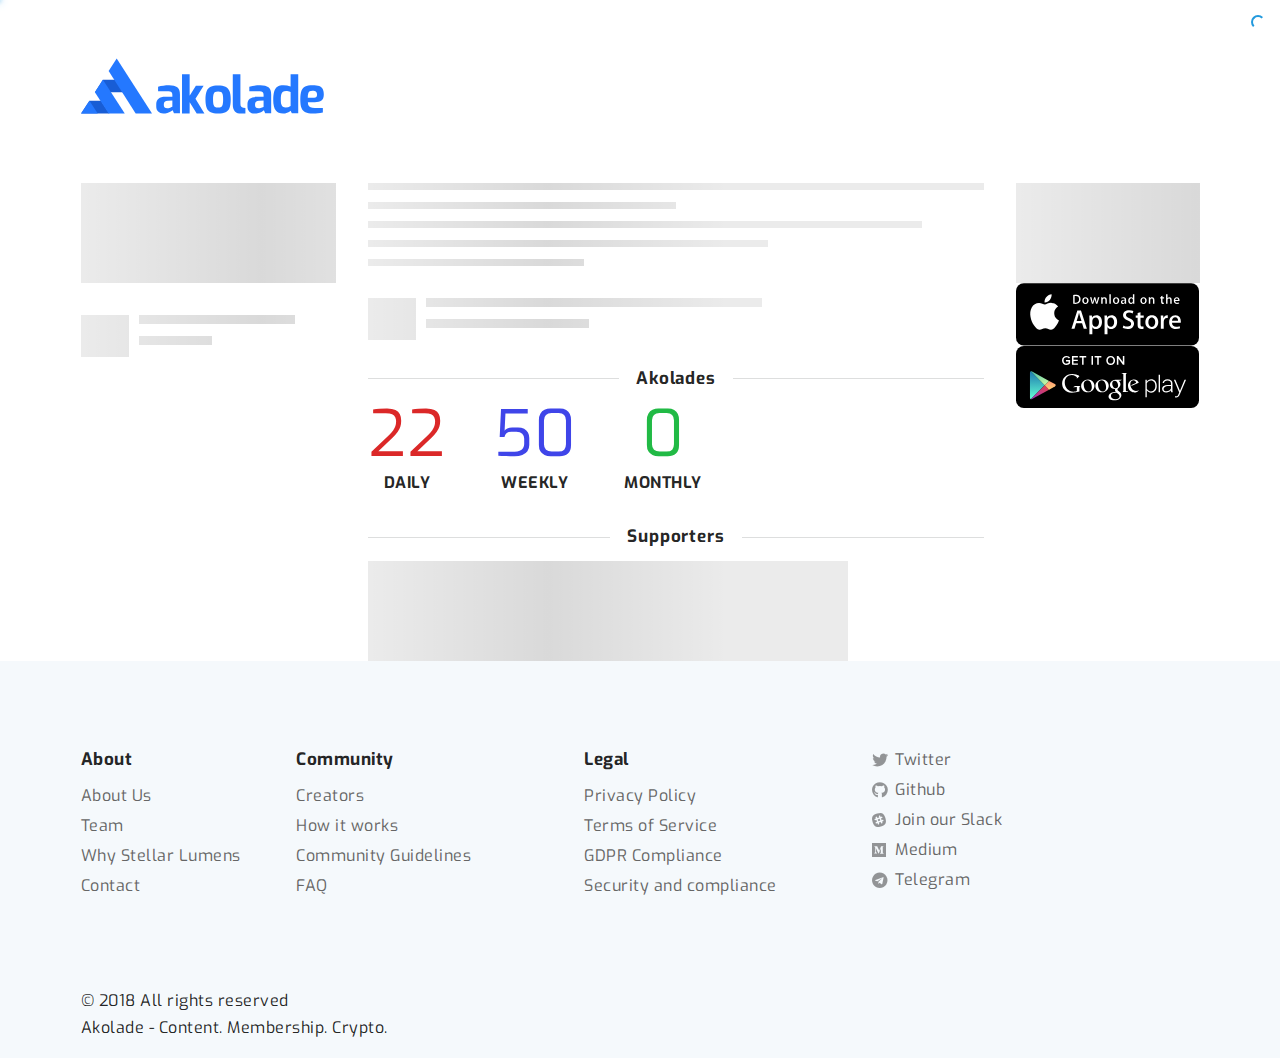
==== index.html @ e236d0a5 "Folder restructure" ====
<!doctype html><html lang="en"><head><meta charset="utf-8"><base href="/"> <link rel="shortcut icon" href="/favicon.ico"><meta name="viewport" content="width=device-width,initial-scale=1,shrink-to-fit=no"><meta name="theme-color" content="#FFFFFF"><style>.pace{-webkit-pointer-events:none;pointer-events:none;-webkit-user-select:none;-moz-user-select:none;user-select:none}.pace-inactive{display:none}.pace .pace-progress{background:#29d;position:fixed;z-index:2000;top:0;right:100%;width:100%;height:2px}.pace .pace-progress-inner{display:block;position:absolute;right:0;width:100px;height:100%;box-shadow:0 0 10px #29d,0 0 5px #29d;opacity:1;-webkit-transform:rotate(3deg) translate(0,-4px);-moz-transform:rotate(3deg) translate(0,-4px);-ms-transform:rotate(3deg) translate(0,-4px);-o-transform:rotate(3deg) translate(0,-4px);transform:rotate(3deg) translate(0,-4px)}.pace .pace-activity{display:block;position:fixed;z-index:2000;top:15px;right:15px;width:14px;height:14px;border:solid 2px transparent;border-top-color:#29d;border-left-color:#29d;border-radius:10px;-webkit-animation:pace-spinner .4s linear infinite;-moz-animation:pace-spinner .4s linear infinite;-ms-animation:pace-spinner .4s linear infinite;-o-animation:pace-spinner .4s linear infinite;animation:pace-spinner .4s linear infinite}@-webkit-keyframes pace-spinner{0%{-webkit-transform:rotate(0);transform:rotate(0)}100%{-webkit-transform:rotate(360deg);transform:rotate(360deg)}}@-moz-keyframes pace-spinner{0%{-moz-transform:rotate(0);transform:rotate(0)}100%{-moz-transform:rotate(360deg);transform:rotate(360deg)}}@-o-keyframes pace-spinner{0%{-o-transform:rotate(0);transform:rotate(0)}100%{-o-transform:rotate(360deg);transform:rotate(360deg)}}@-ms-keyframes pace-spinner{0%{-ms-transform:rotate(0);transform:rotate(0)}100%{-ms-transform:rotate(360deg);transform:rotate(360deg)}}@keyframes pace-spinner{0%{transform:rotate(0);transform:rotate(0)}100%{transform:rotate(360deg);transform:rotate(360deg)}}</style><link href="https://fonts.googleapis.com/css?family=Exo:400,400i,700,700i,900" rel="stylesheet"><link rel="manifest" href="/manifest.json"><link rel="stylesheet" href="/assets/css/semantic.min.css"><title>Akolade</title><link href="/static/css/1.3a25093a.chunk.css" rel="stylesheet"><link href="/static/css/main.a886b721.chunk.css" rel="stylesheet"></head><body><noscript>You need to enable JavaScript to run this app.</noscript><div id="root"></div><script>!function(l){function e(e){for(var r,t,n=e[0],o=e[1],u=e[2],f=0,i=[];f<n.length;f++)t=n[f],p[t]&&i.push(p[t][0]),p[t]=0;for(r in o)Object.prototype.hasOwnProperty.call(o,r)&&(l[r]=o[r]);for(s&&s(e);i.length;)i.shift()();return c.push.apply(c,u||[]),a()}function a(){for(var e,r=0;r<c.length;r++){for(var t=c[r],n=!0,o=1;o<t.length;o++){var u=t[o];0!==p[u]&&(n=!1)}n&&(c.splice(r--,1),e=f(f.s=t[0]))}return e}var t={},p={2:0},c=[];function f(e){if(t[e])return t[e].exports;var r=t[e]={i:e,l:!1,exports:{}};return l[e].call(r.exports,r,r.exports,f),r.l=!0,r.exports}f.m=l,f.c=t,f.d=function(e,r,t){f.o(e,r)||Object.defineProperty(e,r,{enumerable:!0,get:t})},f.r=function(e){"undefined"!=typeof Symbol&&Symbol.toStringTag&&Object.defineProperty(e,Symbol.toStringTag,{value:"Module"}),Object.defineProperty(e,"__esModule",{value:!0})},f.t=function(r,e){if(1&e&&(r=f(r)),8&e)return r;if(4&e&&"object"==typeof r&&r&&r.__esModule)return r;var t=Object.create(null);if(f.r(t),Object.defineProperty(t,"default",{enumerable:!0,value:r}),2&e&&"string"!=typeof r)for(var n in r)f.d(t,n,function(e){return r[e]}.bind(null,n));return t},f.n=function(e){var r=e&&e.__esModule?function(){return e.default}:function(){return e};return f.d(r,"a",r),r},f.o=function(e,r){return Object.prototype.hasOwnProperty.call(e,r)},f.p="/";var r=window.webpackJsonp=window.webpackJsonp||[],n=r.push.bind(r);r.push=e,r=r.slice();for(var o=0;o<r.length;o++)e(r[o]);var s=n;a()}([])</script><script src="/static/js/1.0626cb85.chunk.js"></script><script src="/static/js/main.50c1b95c.chunk.js"></script></body><script type="text/javascript" src="/assets/js/pace.min.js"></script></html>
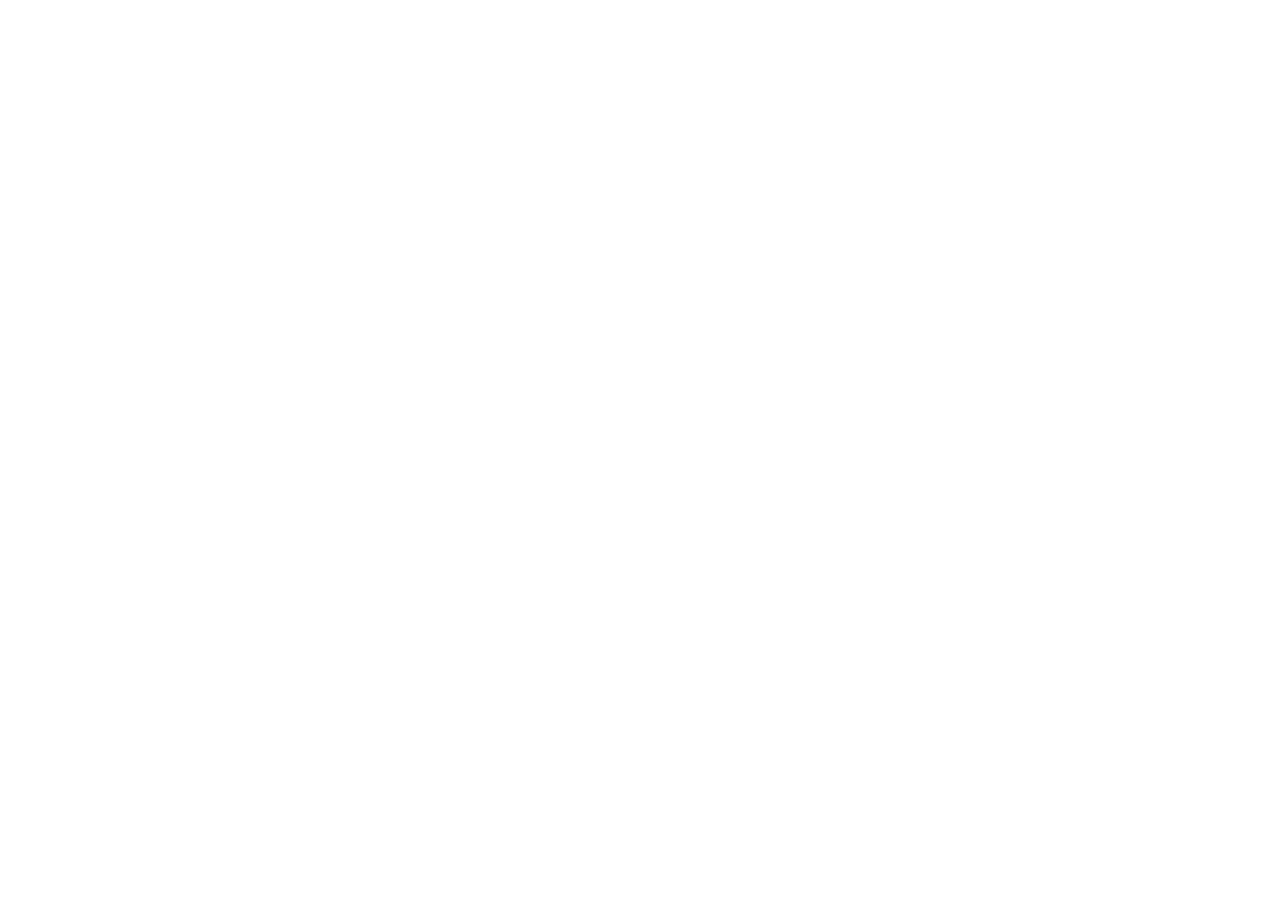
==== commit 59fa8588: "Adding new build" ====
--- a/index.html
+++ b/index.html
@@ -1 +1 @@
-<!doctype html><html lang="en"><head><meta charset="utf-8"><base href="/"> <link rel="shortcut icon" href="/favicon.ico"><meta name="viewport" content="width=device-width,initial-scale=1,shrink-to-fit=no"><meta name="theme-color" content="#FFFFFF"><style>.pace{-webkit-pointer-events:none;pointer-events:none;-webkit-user-select:none;-moz-user-select:none;user-select:none}.pace-inactive{display:none}.pace .pace-progress{background:#29d;position:fixed;z-index:2000;top:0;right:100%;width:100%;height:2px}.pace .pace-progress-inner{display:block;position:absolute;right:0;width:100px;height:100%;box-shadow:0 0 10px #29d,0 0 5px #29d;opacity:1;-webkit-transform:rotate(3deg) translate(0,-4px);-moz-transform:rotate(3deg) translate(0,-4px);-ms-transform:rotate(3deg) translate(0,-4px);-o-transform:rotate(3deg) translate(0,-4px);transform:rotate(3deg) translate(0,-4px)}.pace .pace-activity{display:block;position:fixed;z-index:2000;top:15px;right:15px;width:14px;height:14px;border:solid 2px transparent;border-top-color:#29d;border-left-color:#29d;border-radius:10px;-webkit-animation:pace-spinner .4s linear infinite;-moz-animation:pace-spinner .4s linear infinite;-ms-animation:pace-spinner .4s linear infinite;-o-animation:pace-spinner .4s linear infinite;animation:pace-spinner .4s linear infinite}@-webkit-keyframes pace-spinner{0%{-webkit-transform:rotate(0);transform:rotate(0)}100%{-webkit-transform:rotate(360deg);transform:rotate(360deg)}}@-moz-keyframes pace-spinner{0%{-moz-transform:rotate(0);transform:rotate(0)}100%{-moz-transform:rotate(360deg);transform:rotate(360deg)}}@-o-keyframes pace-spinner{0%{-o-transform:rotate(0);transform:rotate(0)}100%{-o-transform:rotate(360deg);transform:rotate(360deg)}}@-ms-keyframes pace-spinner{0%{-ms-transform:rotate(0);transform:rotate(0)}100%{-ms-transform:rotate(360deg);transform:rotate(360deg)}}@keyframes pace-spinner{0%{transform:rotate(0);transform:rotate(0)}100%{transform:rotate(360deg);transform:rotate(360deg)}}</style><link href="https://fonts.googleapis.com/css?family=Exo:400,400i,700,700i,900" rel="stylesheet"><link rel="manifest" href="/manifest.json"><link rel="stylesheet" href="/assets/css/semantic.min.css"><title>Akolade</title><link href="/static/css/1.3a25093a.chunk.css" rel="stylesheet"><link href="/static/css/main.a886b721.chunk.css" rel="stylesheet"></head><body><noscript>You need to enable JavaScript to run this app.</noscript><div id="root"></div><script>!function(l){function e(e){for(var r,t,n=e[0],o=e[1],u=e[2],f=0,i=[];f<n.length;f++)t=n[f],p[t]&&i.push(p[t][0]),p[t]=0;for(r in o)Object.prototype.hasOwnProperty.call(o,r)&&(l[r]=o[r]);for(s&&s(e);i.length;)i.shift()();return c.push.apply(c,u||[]),a()}function a(){for(var e,r=0;r<c.length;r++){for(var t=c[r],n=!0,o=1;o<t.length;o++){var u=t[o];0!==p[u]&&(n=!1)}n&&(c.splice(r--,1),e=f(f.s=t[0]))}return e}var t={},p={2:0},c=[];function f(e){if(t[e])return t[e].exports;var r=t[e]={i:e,l:!1,exports:{}};return l[e].call(r.exports,r,r.exports,f),r.l=!0,r.exports}f.m=l,f.c=t,f.d=function(e,r,t){f.o(e,r)||Object.defineProperty(e,r,{enumerable:!0,get:t})},f.r=function(e){"undefined"!=typeof Symbol&&Symbol.toStringTag&&Object.defineProperty(e,Symbol.toStringTag,{value:"Module"}),Object.defineProperty(e,"__esModule",{value:!0})},f.t=function(r,e){if(1&e&&(r=f(r)),8&e)return r;if(4&e&&"object"==typeof r&&r&&r.__esModule)return r;var t=Object.create(null);if(f.r(t),Object.defineProperty(t,"default",{enumerable:!0,value:r}),2&e&&"string"!=typeof r)for(var n in r)f.d(t,n,function(e){return r[e]}.bind(null,n));return t},f.n=function(e){var r=e&&e.__esModule?function(){return e.default}:function(){return e};return f.d(r,"a",r),r},f.o=function(e,r){return Object.prototype.hasOwnProperty.call(e,r)},f.p="/";var r=window.webpackJsonp=window.webpackJsonp||[],n=r.push.bind(r);r.push=e,r=r.slice();for(var o=0;o<r.length;o++)e(r[o]);var s=n;a()}([])</script><script src="/static/js/1.0626cb85.chunk.js"></script><script src="/static/js/main.50c1b95c.chunk.js"></script></body><script type="text/javascript" src="/assets/js/pace.min.js"></script></html>
+<!doctype html><html lang="en"><head><meta charset="utf-8"><link rel="shortcut icon" href="/akolade-web/favicon.ico"><meta name="viewport" content="width=device-width,initial-scale=1,shrink-to-fit=no"><meta name="theme-color" content="#FFFFFF"><style>.pace{-webkit-pointer-events:none;pointer-events:none;-webkit-user-select:none;-moz-user-select:none;user-select:none}.pace-inactive{display:none}.pace .pace-progress{background:#29d;position:fixed;z-index:2000;top:0;right:100%;width:100%;height:2px}.pace .pace-progress-inner{display:block;position:absolute;right:0;width:100px;height:100%;box-shadow:0 0 10px #29d,0 0 5px #29d;opacity:1;-webkit-transform:rotate(3deg) translate(0,-4px);-moz-transform:rotate(3deg) translate(0,-4px);-ms-transform:rotate(3deg) translate(0,-4px);-o-transform:rotate(3deg) translate(0,-4px);transform:rotate(3deg) translate(0,-4px)}.pace .pace-activity{display:block;position:fixed;z-index:2000;top:15px;right:15px;width:14px;height:14px;border:solid 2px transparent;border-top-color:#29d;border-left-color:#29d;border-radius:10px;-webkit-animation:pace-spinner .4s linear infinite;-moz-animation:pace-spinner .4s linear infinite;-ms-animation:pace-spinner .4s linear infinite;-o-animation:pace-spinner .4s linear infinite;animation:pace-spinner .4s linear infinite}@-webkit-keyframes pace-spinner{0%{-webkit-transform:rotate(0);transform:rotate(0)}100%{-webkit-transform:rotate(360deg);transform:rotate(360deg)}}@-moz-keyframes pace-spinner{0%{-moz-transform:rotate(0);transform:rotate(0)}100%{-moz-transform:rotate(360deg);transform:rotate(360deg)}}@-o-keyframes pace-spinner{0%{-o-transform:rotate(0);transform:rotate(0)}100%{-o-transform:rotate(360deg);transform:rotate(360deg)}}@-ms-keyframes pace-spinner{0%{-ms-transform:rotate(0);transform:rotate(0)}100%{-ms-transform:rotate(360deg);transform:rotate(360deg)}}@keyframes pace-spinner{0%{transform:rotate(0);transform:rotate(0)}100%{transform:rotate(360deg);transform:rotate(360deg)}}</style><link href="https://fonts.googleapis.com/css?family=Exo:400,400i,700,700i,900" rel="stylesheet"><link rel="manifest" href="/akolade-web/manifest.json"><link rel="stylesheet" href="/akolade-web/assets/css/semantic.min.css"><title>Akolade</title><link href="/akolade-web/static/css/1.3a25093a.chunk.css" rel="stylesheet"><link href="/akolade-web/static/css/main.a886b721.chunk.css" rel="stylesheet"></head><body><noscript>You need to enable JavaScript to run this app.</noscript><div id="root"></div><script>!function(i){function e(e){for(var r,t,n=e[0],o=e[1],u=e[2],l=0,f=[];l<n.length;l++)t=n[l],p[t]&&f.push(p[t][0]),p[t]=0;for(r in o)Object.prototype.hasOwnProperty.call(o,r)&&(i[r]=o[r]);for(s&&s(e);f.length;)f.shift()();return c.push.apply(c,u||[]),a()}function a(){for(var e,r=0;r<c.length;r++){for(var t=c[r],n=!0,o=1;o<t.length;o++){var u=t[o];0!==p[u]&&(n=!1)}n&&(c.splice(r--,1),e=l(l.s=t[0]))}return e}var t={},p={2:0},c=[];function l(e){if(t[e])return t[e].exports;var r=t[e]={i:e,l:!1,exports:{}};return i[e].call(r.exports,r,r.exports,l),r.l=!0,r.exports}l.m=i,l.c=t,l.d=function(e,r,t){l.o(e,r)||Object.defineProperty(e,r,{enumerable:!0,get:t})},l.r=function(e){"undefined"!=typeof Symbol&&Symbol.toStringTag&&Object.defineProperty(e,Symbol.toStringTag,{value:"Module"}),Object.defineProperty(e,"__esModule",{value:!0})},l.t=function(r,e){if(1&e&&(r=l(r)),8&e)return r;if(4&e&&"object"==typeof r&&r&&r.__esModule)return r;var t=Object.create(null);if(l.r(t),Object.defineProperty(t,"default",{enumerable:!0,value:r}),2&e&&"string"!=typeof r)for(var n in r)l.d(t,n,function(e){return r[e]}.bind(null,n));return t},l.n=function(e){var r=e&&e.__esModule?function(){return e.default}:function(){return e};return l.d(r,"a",r),r},l.o=function(e,r){return Object.prototype.hasOwnProperty.call(e,r)},l.p="/akolade-web/";var r=window.webpackJsonp=window.webpackJsonp||[],n=r.push.bind(r);r.push=e,r=r.slice();for(var o=0;o<r.length;o++)e(r[o]);var s=n;a()}([])</script><script src="/akolade-web/static/js/1.0626cb85.chunk.js"></script><script src="/akolade-web/static/js/main.1e70d756.chunk.js"></script></body><script type="text/javascript" src="/akolade-web/assets/js/pace.min.js"></script></html>